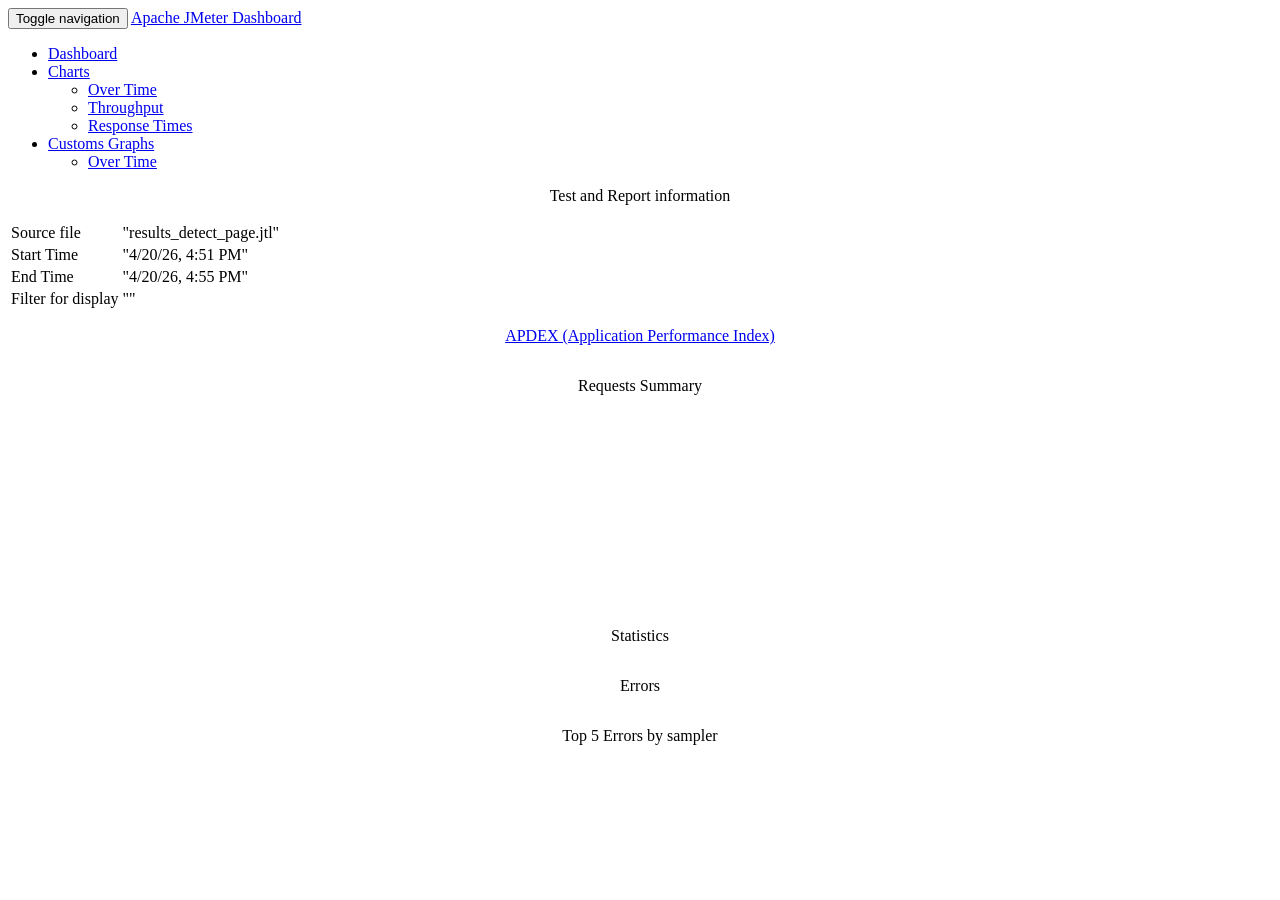
==== perf/report_detect_page/index.html @ 22c48e5e "提交项目" ====
<!DOCTYPE html>
<html lang="en">

<head>

    <meta charset="utf-8">
    <meta http-equiv="X-UA-Compatible" content="IE=edge">
    <meta name="viewport" content="width=device-width, initial-scale=1">
    <meta name="description" content="">
    <meta name="author" content="">

    <title>Apache JMeter Dashboard</title>

     <!-- Bootstrap Core CSS -->
    <link href="sbadmin2-1.0.7/bower_components/bootstrap/dist/css/bootstrap.min.css" rel="stylesheet">

    <!-- MetisMenu CSS -->
    <link href="sbadmin2-1.0.7/bower_components/metisMenu/dist/metisMenu.min.css" rel="stylesheet">

    <!-- Custom CSS -->
    <link href="sbadmin2-1.0.7/dist/css/sb-admin-2.css" rel="stylesheet">

    <!-- Dashboard css -->
    <link href="content/css/dashboard.css" rel="stylesheet">

    <!-- Table sorter -->
    <link href="content/css/theme.blue.css" rel="stylesheet">

    <!-- icon -->
    <link rel="icon" type="image/png" href="content/pages/icon-apache.png" />

    <!-- Custom Fonts -->
    <link href="sbadmin2-1.0.7/bower_components/font-awesome/css/font-awesome.min.css" rel="stylesheet" type="text/css">
</head>

<body>
    <div id="wrapper">
        <nav class="navbar navbar-default navbar-static-top" role="navigation" style="margin-bottom: 0">
            <div class="navbar-header">
                <button type="button" class="navbar-toggle" data-toggle="collapse" data-target=".navbar-collapse">
                    <span class="sr-only">Toggle navigation</span>
                    <span class="icon-bar"></span>
                    <span class="icon-bar"></span>
                    <span class="icon-bar"></span>
                </button>
                <a class="navbar-brand" href="index.html">Apache JMeter Dashboard</a>
            </div>
            <div class="navbar-default sidebar" role="navigation">
                <div class="sidebar-nav navbar-collapse">
                    <ul class="nav" id="side-menu">
                        <li>
                            <a href="index.html"><i class="fa fa-dashboard fa-fw"></i> Dashboard</a>
                        </li>
                        <li>
                            <a href="#"><i class="fa fa-bar-chart-o fa-fw"></i> Charts<span class="fa arrow"></span></a>
                            <ul class="nav nav-second-level">
                                <li>
                                    <a href="content/pages/OverTime.html">Over Time</a>
                                </li>
                                <li>
                                    <a href="content/pages/Throughput.html">Throughput</a>
                                </li>
                                <li>
                                    <a href="content/pages/ResponseTimes.html">Response Times</a>
                                </li>
                            </ul>
                            <!-- /.nav-second-level -->
                        </li>
                        
                        <li>
                            <a href="#"><i class="fa fa-bar-chart-o fa-fw"></i> Customs Graphs<span class="fa arrow"></span></a>
                            <ul class="nav nav-second-level">
                                <li>
                                    <a href="content/pages/CustomsGraphs.html">Over Time</a>
                                </li>
                            </ul>
                        </li>
                    </ul>
                </div>
            </div>
        </nav>
        <div id="page-wrapper">
            <div class="row">
                <div class="col-lg-12">
                     <div class="panel panel-default" >
                        <div class="panel-heading" style="text-align:center;">
                           <p class="dashboard-title">Test and Report information</p>
                        </div>
                        <div class="panel-body">
                        <table id="generalInfos" class="table table-bordered table-condensed " >
                            <tr>
                                <td>Source file</td>
                                <td>"results_detect_page.jtl"</td>
                            </tr>
                            <tr>
                                <td>Start Time</td>
                                <td>"4/20/26, 4:51 PM"</td>
                            </tr>
                            <tr>
                                <td>End Time</td>
                                <td>"4/20/26, 4:55 PM"</td>
                            </tr>
                                <tr>
                                    <td>Filter for display</td>
                                    <td>""</td>
                                </tr>
                        </table>
                     </div>
                </div>
            </div>
            <div class="row">
                <div class="col-lg-6">
                    <div class="panel panel-default" style="text-align:center;">
                        <div class="panel-heading">
                           <p class="dashboard-title"><a href="https://en.wikipedia.org/wiki/Apdex" target="_blank">APDEX (Application Performance Index)</a></p>
                        </div>
                        <div class="panel-body">
                            <section id="apdex" class="col-md-12 table-responsive">
                                <table id="apdexTable" class="table table-bordered table-condensed tablesorter ">
                                </table>
                            </section>
                        </div>
                    </div>
                </div>
                <div class="col-lg-6" >
                    <div class="panel panel-default" style="text-align:center;">
                        <div class="panel-heading">
                           <p class="dashboard-title">Requests Summary</p>
                        </div>
                           <div class="panel-body">
                            <div class="flot-chart" style="height:200px;">
                                <div class="flot-chart-content" id="flot-requests-summary" style="height:200px;"/>
                            </div>
                        </div>
                    </div>
                </div>
            </div>
            <div class="col-lg-12">
                <div class="panel panel-default" style="text-align:center;">
                       <div class="panel-heading" >
                           <p class="dashboard-title">Statistics</p>
                       </div>
                <div class="panel-body ">
                    <section class="col-md-12 table-responsive">
                        <table id="statisticsTable" class="table table-bordered table-condensed tablesorter " >
                        </table>
                    </section>
                </div>
            </div>
            <div class="col-lg-12">
                <div class="panel panel-default" style="text-align:center;">
                    <div class="panel-heading">
                        <p class="dashboard-title">Errors</p>
                    </div>
                    <div class="panel-body">
                        <section class="col-md-12 table-responsive">
                            <table id="errorsTable" class="table table-bordered table-condensed tablesorter ">
                            </table>
                        </section>
                    </div>
                </div>
            </div>
            <div class="col-lg-12">
                <div class="panel panel-default" style="text-align:center;">
                    <div class="panel-heading">
                        <p class="dashboard-title">Top 5 Errors by sampler</p>
                    </div>
                    <div class="panel-body">
                        <section class="col-md-12 table-responsive">
                            <table id="top5ErrorsBySamplerTable" class="table table-bordered table-condensed tablesorter ">
                            </table>
                        </section>
                    </div>
                </div>
            </div>
        </div>
    </div>

    <!-- jQuery -->
    <script src="sbadmin2-1.0.7/bower_components/jquery/dist/jquery.min.js"></script>

    <!-- Bootstrap Core JavaScript -->
    <script src="sbadmin2-1.0.7/bower_components/bootstrap/dist/js/bootstrap.min.js"></script>
    <script src="sbadmin2-1.0.7/bower_components/flot/excanvas.min.js"></script>
    <script src="sbadmin2-1.0.7/bower_components/flot/jquery.flot.js"></script>
    <script src="sbadmin2-1.0.7/bower_components/flot/jquery.flot.pie.js"></script>
    <script src="sbadmin2-1.0.7/bower_components/flot/jquery.flot.resize.js"></script>
    <script src="sbadmin2-1.0.7/bower_components/flot/jquery.flot.time.js"></script>
    <script src="sbadmin2-1.0.7/bower_components/flot.tooltip/js/jquery.flot.tooltip.min.js"></script>
    <script src="sbadmin2-1.0.7/bower_components/flot-axislabels/jquery.flot.axislabels.js"></script>
    <!-- Metis Menu Plugin JavaScript -->
    <script src="sbadmin2-1.0.7/bower_components/metisMenu/dist/metisMenu.min.js"></script>

    <script src="content/js/dashboard-commons.js"></script>
    <script src="content/js/dashboard.js"></script>

    <!-- Custom Theme JavaScript -->
    <script src="sbadmin2-1.0.7/dist/js/sb-admin-2.js"></script>
    <script type="text/javascript" src="content/js/jquery.tablesorter.min.js"></script>

</body>

</html>
---- perf/report_detect_page/sbadmin2-1.0.7/bower_components/metisMenu/dist/metisMenu.min.css ----
/*
 * metismenu - v1.1.3
 * Easy menu jQuery plugin for Twitter Bootstrap 3
 * https://github.com/onokumus/metisMenu
 *
 * Made by Osman Nuri Okumus
 * Under MIT License
 */

.arrow{float:right;line-height:1.42857}.glyphicon.arrow:before{content:"\e079"}.active>a>.glyphicon.arrow:before{content:"\e114"}.fa.arrow:before{content:"\f104"}.active>a>.fa.arrow:before{content:"\f107"}.plus-times{float:right}.fa.plus-times:before{content:"\f067"}.active>a>.fa.plus-times{filter:progid:DXImageTransform.Microsoft.BasicImage(rotation=1);-webkit-transform:rotate(45deg);-moz-transform:rotate(45deg);-ms-transform:rotate(45deg);-o-transform:rotate(45deg);transform:rotate(45deg)}.plus-minus{float:right}.fa.plus-minus:before{content:"\f067"}.active>a>.fa.plus-minus:before{content:"\f068"}
---- perf/report_detect_page/sbadmin2-1.0.7/dist/css/sb-admin-2.css ----
/*!
 * Start Bootstrap - SB Admin 2 Bootstrap Admin Theme (http://startbootstrap.com)
 * Code licensed under the Apache License v2.0.
 * For details, see http://www.apache.org/licenses/LICENSE-2.0.
 */

body {
    background-color: #f8f8f8;
}
.ibox
{
	border: 1px solid black;
	border-color: #e7eaec;
}
#wrapper {
    width: 100%;
}

#page-wrapper {
    padding: 0 15px;
    min-height: 568px;
    background-color: #fff;
}

@media(min-width:768px) {
    #page-wrapper {
        position: inherit;
        margin: 0 0 0 250px;
        padding: 0 30px;
        border-left: 1px solid #e7e7e7;
    }
}

.navbar-top-links {
    margin-right: 0;
}

.navbar-top-links li {
    display: inline-block;
}

.navbar-top-links li:last-child {
    margin-right: 15px;
}

.navbar-top-links li a {
    padding: 15px;
    min-height: 50px;
}

.navbar-top-links .dropdown-menu li {
    display: block;
}

.navbar-top-links .dropdown-menu li:last-child {
    margin-right: 0;
}

.navbar-top-links .dropdown-menu li a {
    padding: 3px 20px;
    min-height: 0;
}

.navbar-top-links .dropdown-menu li a div {
    white-space: normal;
}

.navbar-top-links .dropdown-messages,
.navbar-top-links .dropdown-tasks,
.navbar-top-links .dropdown-alerts {
    width: 310px;
    min-width: 0;
}

.navbar-top-links .dropdown-messages {
    margin-left: 5px;
}

.navbar-top-links .dropdown-tasks {
    margin-left: -59px;
}

.navbar-top-links .dropdown-alerts {
    margin-left: -123px;
}

.navbar-top-links .dropdown-user {
    right: 0;
    left: auto;
}

.sidebar .sidebar-nav.navbar-collapse {
    padding-right: 0;
    padding-left: 0;
}

.sidebar .sidebar-search {
    padding: 15px;
}

.sidebar ul li {
    border-bottom: 1px solid #e7e7e7;
}

.sidebar ul li a.active {
    background-color: #eee;
}

.sidebar .arrow {
    float: right;
}

.sidebar .fa.arrow:before {
    content: "\f104";
}

.sidebar .active>a>.fa.arrow:before {
    content: "\f107";
}

.sidebar .nav-second-level li,
.sidebar .nav-third-level li {
    border-bottom: 0!important;
}

.sidebar .nav-second-level li a {
    padding-left: 37px;
}

.sidebar .nav-third-level li a {
    padding-left: 52px;
}

@media(min-width:768px) {
    .sidebar {
        z-index: 1;
        position: absolute;
        width: 250px;
        margin-top: 51px;
    }

    .navbar-top-links .dropdown-messages,
    .navbar-top-links .dropdown-tasks,
    .navbar-top-links .dropdown-alerts {
        margin-left: auto;
    }
}

.btn-outline {
    color: inherit;
    background-color: transparent;
    transition: all .5s;
}

.btn-primary.btn-outline {
    color: #428bca;
}

.btn-success.btn-outline {
    color: #5cb85c;
}

.btn-info.btn-outline {
    color: #5bc0de;
}

.btn-warning.btn-outline {
    color: #f0ad4e;
}

.btn-danger.btn-outline {
    color: #d9534f;
}

.btn-primary.btn-outline:hover,
.btn-success.btn-outline:hover,
.btn-info.btn-outline:hover,
.btn-warning.btn-outline:hover,
.btn-danger.btn-outline:hover {
    color: #fff;
}

.chat {
    margin: 0;
    padding: 0;
    list-style: none;
}

.chat li {
    margin-bottom: 10px;
    padding-bottom: 5px;
    border-bottom: 1px dotted #999;
}

.chat li.left .chat-body {
    margin-left: 60px;
}

.chat li.right .chat-body {
    margin-right: 60px;
}

.chat li .chat-body p {
    margin: 0;
}

.panel .slidedown .glyphicon,
.chat .glyphicon {
    margin-right: 5px;
}

.chat-panel .panel-body {
    height: 350px;
    overflow-y: scroll;
}

.login-panel {
    margin-top: 25%;
}

.flot-chart {
    display: block;
    height: 400px;
}

.flot-chart-content {
    width: 100%;
    height: 100%;
}

.dataTables_wrapper {
    position: relative;
    clear: both;
}

table.dataTable thead .sorting,
table.dataTable thead .sorting_asc,
table.dataTable thead .sorting_desc,
table.dataTable thead .sorting_asc_disabled,
table.dataTable thead .sorting_desc_disabled {
    background: 0 0;
}

table.dataTable thead .sorting_asc:after {
    content: "\f0de";
    float: right;
    font-family: fontawesome;
}

table.dataTable thead .sorting_desc:after {
    content: "\f0dd";
    float: right;
    font-family: fontawesome;
}

table.dataTable thead .sorting:after {
    content: "\f0dc";
    float: right;
    font-family: fontawesome;
    color: rgba(50,50,50,.5);
}

.btn-circle {
    width: 30px;
    height: 30px;
    padding: 6px 0;
    border-radius: 15px;
    text-align: center;
    font-size: 12px;
    line-height: 1.428571429;
}

.btn-circle.btn-lg {
    width: 50px;
    height: 50px;
    padding: 10px 16px;
    border-radius: 25px;
    font-size: 18px;
    line-height: 1.33;
}

.btn-circle.btn-xl {
    width: 70px;
    height: 70px;
    padding: 10px 16px;
    border-radius: 35px;
    font-size: 24px;
    line-height: 1.33;
}

.show-grid [class^=col-] {
    padding-top: 10px;
    padding-bottom: 10px;
    border: 1px solid #ddd;
    background-color: #eee!important;
}

.show-grid {
    margin: 15px 0;
}

.huge {
    font-size: 40px;
}

.panel-green {
    border-color: #5cb85c;
}

.panel-green .panel-heading {
    border-color: #5cb85c;
    color: #fff;
    background-color: #5cb85c;
}

.panel-green a {
    color: #5cb85c;
}

.panel-green a:hover {
    color: #3d8b3d;
}

.panel-red {
    border-color: #d9534f;
}

.panel-red .panel-heading {
    border-color: #d9534f;
    color: #fff;
    background-color: #d9534f;
}

.panel-red a {
    color: #d9534f;
}

.panel-red a:hover {
    color: #b52b27;
}

.panel-yellow {
    border-color: #f0ad4e;
}

.panel-yellow .panel-heading {
    border-color: #f0ad4e;
    color: #fff;
    background-color: #f0ad4e;
}

.panel-yellow a {
    color: #f0ad4e;
}

.panel-yellow a:hover {
    color: #df8a13;
}
.ui-draggable .panel-heading {
  cursor: move;
}
.panel {
  clear: both;
  margin-bottom: 25px;
  margin-top: 25px;
  padding: 5;
}
.panel:after,
.panel:before {
  display: table;
}
.panel {
  margin-bottom: 20px;
  background-color: #fff;
  border: 1px solid transparent;
  border-radius: 1px;
  -webkit-box-shadow: 0 1px 1px rgba(0, 0, 0, .05);
          box-shadow: 0 1px 1px rgba(0, 0, 0, .05);
}
.panel-heading {
  padding: 10px 15px;
  border-bottom: 1px solid transparent;
  border-top-left-radius: 1px;
  border-top-right-radius: 1px;
}
.panel-heading {
  -moz-border-bottom-colors: none;
  -moz-border-left-colors: none;
  -moz-border-right-colors: none;
  -moz-border-top-colors: none;
  background-color: #ffffff;
  border-color: #e7eaec;
  border-style: solid solid solid;
  border-width: 4px 0px 1px;
  color: inherit;
  margin-bottom: 0;
  padding: 14px 15px 7px;
  height: 48px;
}
.panel-default {
  border-color: #ddd;
}
.panel-default > .panel-heading {
  color: #333;
  background-color: #f5f5f5;
  border-color: #e7eaec;
}

.panel .open > .dropdown-menu {
  left: auto;
  right: 0;
}

.ui-sortable .panel-heading {
  cursor: move;
}
.panel .ui-state-highlight {
  background-color: green;
}
.span-title
{
	font-weight: bold;
	color: darkslategrey;
}
.dashboard-title
{
	font-weight: bold;
	color: darkslategrey;
	font-size: 20px;
	margin-top:-5px;
}
---- perf/report_detect_page/content/css/dashboard.css ----
/*
   Licensed to the Apache Software Foundation (ASF) under one or more
   contributor license agreements.  See the NOTICE file distributed with
   this work for additional information regarding copyright ownership.
   The ASF licenses this file to You under the Apache License, Version 2.0
   (the "License"); you may not use this file except in compliance with
   the License.  You may obtain a copy of the License at

       http://www.apache.org/licenses/LICENSE-2.0

   Unless required by applicable law or agreed to in writing, software
   distributed under the License is distributed on an "AS IS" BASIS,
   WITHOUT WARRANTIES OR CONDITIONS OF ANY KIND, either express or implied.
   See the License for the specific language governing permissions and
   limitations under the License.
*/
#stats td, th
{

    width: 9%;//140px;
    height: 30px;
}
#stats td
{
    text-align: center;
}
#stats th
{
    font-weight:bold;
}
.blue
{
    background-color: #dff0d8;
}
#errors td, th
{
    text-align: center;
    width: 400px;
    height: 30px;
}
#errors td
{

}
#errors th
{
    font-weight:bold;
}
---- perf/report_detect_page/content/css/theme.blue.css ----
/*************
  Blue Theme
 *************/
/* overall */
.tablesorter-blue {
	width: 100%;
	background-color: #fff;
	margin: 10px 0 15px;
	text-align: left;
	border-spacing: 0;
	border: #cdcdcd 1px solid;
	border-width: 1px 0 0 1px;
}
.tablesorter-blue th,
.tablesorter-blue td {
	border: #cdcdcd 1px solid;
	border-width: 0 1px 1px 0;
}

/* header */
.tablesorter-blue th,
.tablesorter-blue thead td {
	font: 12px/18px Arial, Sans-serif;
	font-weight: bold;
	color: #000;
	background-color: #99bfe6;
	border-collapse: collapse;
	padding: 4px;
	text-shadow: 0 1px 0 rgba(204, 204, 204, 0.7);
}
.tablesorter-blue tbody td,
.tablesorter-blue tfoot th,
.tablesorter-blue tfoot td {
	padding: 4px;
	vertical-align: top;
}
.tablesorter-blue .header,
.tablesorter-blue .tablesorter-header {
	/* black (unsorted) double arrow */
	background-image: url([data-uri]);
	/* white (unsorted) double arrow */
	/* background-image: url([data-uri]); */
	/* image */
	/* background-image: url(images/black-unsorted.gif); */
	background-repeat: no-repeat;
	background-position: center right;
	padding: 4px 18px 4px 4px;
	white-space: normal;
	cursor: pointer;
}
.tablesorter-blue .headerSortUp,
.tablesorter-blue .tablesorter-headerSortUp,
.tablesorter-blue .tablesorter-headerAsc {
	background-color: #9fbfdf;
	/* black asc arrow */
	background-image: url([data-uri]);
	/* white asc arrow */
	/* background-image: url([data-uri]); */
	/* image */
	/* background-image: url(images/black-asc.gif); */
}
.tablesorter-blue .headerSortDown,
.tablesorter-blue .tablesorter-headerSortDown,
.tablesorter-blue .tablesorter-headerDesc {
	background-color: #8cb3d9;
	/* black desc arrow */
	background-image: url([data-uri]);
	/* white desc arrow */
	/* background-image: url([data-uri]); */
	/* image */
	/* background-image: url(images/black-desc.gif); */
}
.tablesorter-blue thead .sorter-false {
	background-image: none;
	cursor: default;
	padding: 4px;
}

/* tfoot */
.tablesorter-blue tfoot .tablesorter-headerSortUp,
.tablesorter-blue tfoot .tablesorter-headerSortDown,
.tablesorter-blue tfoot .tablesorter-headerAsc,
.tablesorter-blue tfoot .tablesorter-headerDesc {
	/* remove sort arrows from footer */
	background-image: none;
}

/* tbody */
.tablesorter-blue td {
	color: #3d3d3d;
	background-color: #fff;
	padding: 4px;
	vertical-align: top;
}

/* hovered row colors
 you'll need to add additional lines for
 rows with more than 2 child rows
 */
.tablesorter-blue tbody > tr.hover > td,
.tablesorter-blue tbody > tr:hover > td,
.tablesorter-blue tbody > tr:hover + tr.tablesorter-childRow > td,
.tablesorter-blue tbody > tr:hover + tr.tablesorter-childRow + tr.tablesorter-childRow > td,
.tablesorter-blue tbody > tr.even.hover > td,
.tablesorter-blue tbody > tr.even:hover > td,
.tablesorter-blue tbody > tr.even:hover + tr.tablesorter-childRow > td,
.tablesorter-blue tbody > tr.even:hover + tr.tablesorter-childRow + tr.tablesorter-childRow > td {
	background-color: #d9d9d9;
}
.tablesorter-blue tbody > tr.odd.hover > td,
.tablesorter-blue tbody > tr.odd:hover > td,
.tablesorter-blue tbody > tr.odd:hover + tr.tablesorter-childRow > td,
.tablesorter-blue tbody > tr.odd:hover + tr.tablesorter-childRow + tr.tablesorter-childRow > td {
	background-color: #bfbfbf;
}

/* table processing indicator */
.tablesorter-blue .tablesorter-processing {
	background-position: center center !important;
	background-repeat: no-repeat !important;
	/* background-image: url(images/loading.gif) !important; */
	background-image: url('[data-uri]') !important;
}

/* Zebra Widget - row alternating colors */
.tablesorter-blue tbody tr.odd > td {
	background-color: #ebf2fa;
}
.tablesorter-blue tbody tr.even > td {
	background-color: #fff;
}

/* Column Widget - column sort colors */
.tablesorter-blue td.primary,
.tablesorter-blue tr.odd td.primary {
	background-color: #99b3e6;
}
.tablesorter-blue tr.even td.primary {
	background-color: #c2d1f0;
}
.tablesorter-blue td.secondary,
.tablesorter-blue tr.odd td.secondary {
	background-color: #c2d1f0;
}
.tablesorter-blue tr.even td.secondary {
	background-color: #d6e0f5;
}
.tablesorter-blue td.tertiary,
.tablesorter-blue tr.odd td.tertiary {
	background-color: #d6e0f5;
}
.tablesorter-blue tr.even td.tertiary {
	background-color: #ebf0fa;
}

/* caption */
caption {
	background-color: #fff;
}

/* filter widget */
.tablesorter-blue .tablesorter-filter-row {
	background-color: #eee;
}
.tablesorter-blue .tablesorter-filter-row td {
	background-color: #eee;
	line-height: normal;
	text-align: center; /* center the input */
	-webkit-transition: line-height 0.1s ease;
	-moz-transition: line-height 0.1s ease;
	-o-transition: line-height 0.1s ease;
	transition: line-height 0.1s ease;
}
/* optional disabled input styling */
.tablesorter-blue .tablesorter-filter-row .disabled {
	opacity: 0.5;
	filter: alpha(opacity=50);
	cursor: not-allowed;
}
/* hidden filter row */
.tablesorter-blue .tablesorter-filter-row.hideme td {
	/*** *********************************************** ***/
	/*** change this padding to modify the thickness     ***/
	/*** of the closed filter row (height = padding x 2) ***/
	padding: 2px;
	/*** *********************************************** ***/
	margin: 0;
	line-height: 0;
	cursor: pointer;
}
.tablesorter-blue .tablesorter-filter-row.hideme * {
	height: 1px;
	min-height: 0;
	border: 0;
	padding: 0;
	margin: 0;
	/* don't use visibility: hidden because it disables tabbing */
	opacity: 0;
	filter: alpha(opacity=0);
}
/* filters */
.tablesorter-blue input.tablesorter-filter,
.tablesorter-blue select.tablesorter-filter {
	width: 98%;
	height: auto;
	margin: 0;
	padding: 4px;
	background-color: #fff;
	border: 1px solid #bbb;
	color: #333;
	-webkit-box-sizing: border-box;
	-moz-box-sizing: border-box;
	box-sizing: border-box;
	-webkit-transition: height 0.1s ease;
	-moz-transition: height 0.1s ease;
	-o-transition: height 0.1s ease;
	transition: height 0.1s ease;
}
/* rows hidden by filtering (needed for child rows) */
.tablesorter .filtered {
	display: none;
}

/* ajax error row */
.tablesorter .tablesorter-errorRow td {
	text-align: center;
	cursor: pointer;
	background-color: #e6bf99;
}

.tablesorter .tablesorter-no-sort td {
	font-weight: bold;
}
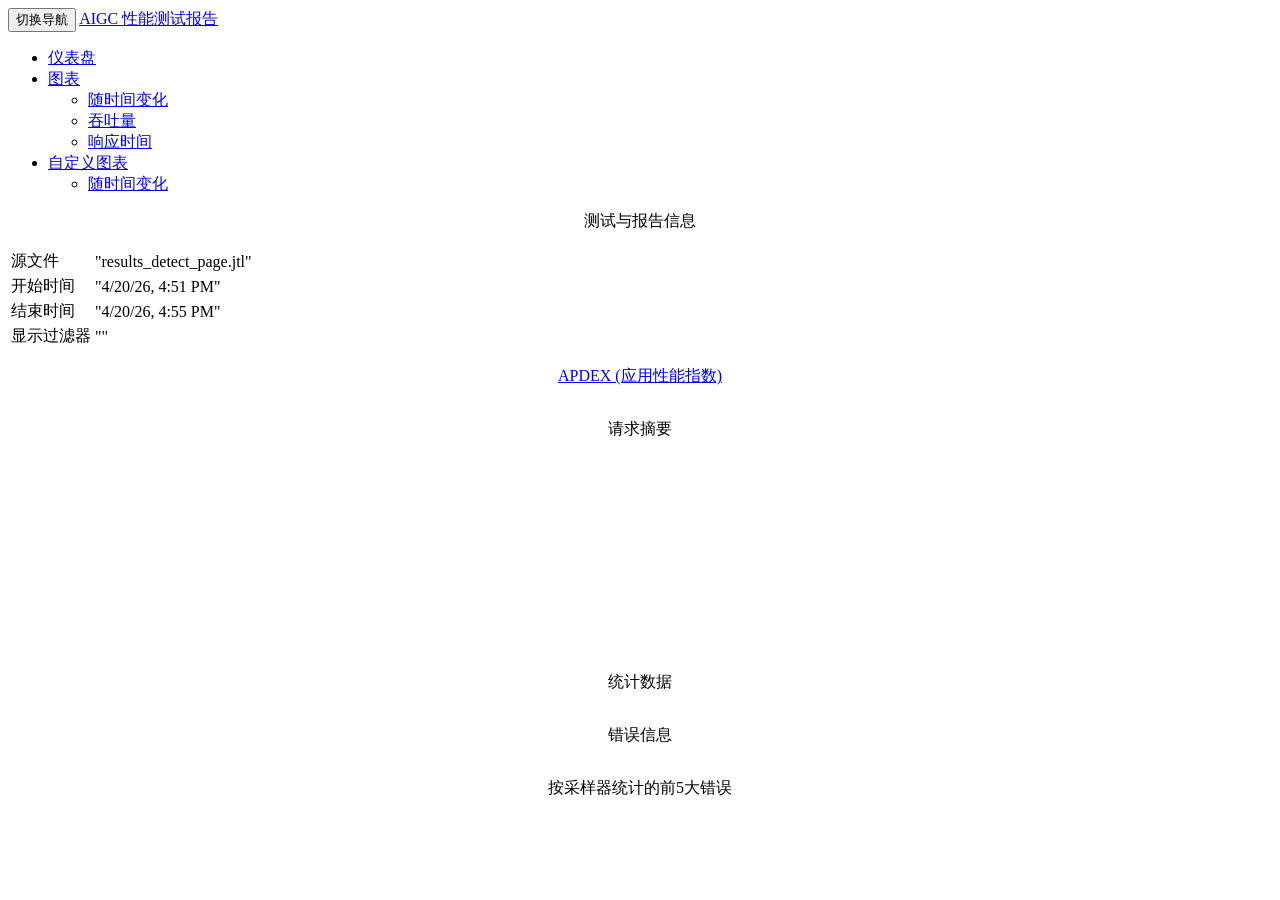
==== commit 26998216: "优化页面标题" ====
--- a/perf/report_detect_page/index.html
+++ b/perf/report_detect_page/index.html
@@ -1,175 +1,163 @@
 <!DOCTYPE html>
-<html lang="en">
+<html lang="zh-CN">
 
 <head>
-
     <meta charset="utf-8">
     <meta http-equiv="X-UA-Compatible" content="IE=edge">
     <meta name="viewport" content="width=device-width, initial-scale=1">
-    <meta name="description" content="">
-    <meta name="author" content="">
+    <meta name="description" content="AIGC Web 检测页性能测试报告">
+    <meta name="author" content="AIGC 开发团队">
 
-    <title>Apache JMeter Dashboard</title>
+    <title>AIGC Web 性能测试报告 - 检测页</title>
 
-     <!-- Bootstrap Core CSS -->
+    <!-- Bootstrap Core CSS -->
     <link href="sbadmin2-1.0.7/bower_components/bootstrap/dist/css/bootstrap.min.css" rel="stylesheet">
-
     <!-- MetisMenu CSS -->
     <link href="sbadmin2-1.0.7/bower_components/metisMenu/dist/metisMenu.min.css" rel="stylesheet">
-
     <!-- Custom CSS -->
     <link href="sbadmin2-1.0.7/dist/css/sb-admin-2.css" rel="stylesheet">
-
     <!-- Dashboard css -->
     <link href="content/css/dashboard.css" rel="stylesheet">
-
     <!-- Table sorter -->
     <link href="content/css/theme.blue.css" rel="stylesheet">
-
     <!-- icon -->
     <link rel="icon" type="image/png" href="content/pages/icon-apache.png" />
-
     <!-- Custom Fonts -->
     <link href="sbadmin2-1.0.7/bower_components/font-awesome/css/font-awesome.min.css" rel="stylesheet" type="text/css">
 </head>
 
 <body>
     <div id="wrapper">
+        <!-- 顶部与侧边栏导航 -->
         <nav class="navbar navbar-default navbar-static-top" role="navigation" style="margin-bottom: 0">
             <div class="navbar-header">
                 <button type="button" class="navbar-toggle" data-toggle="collapse" data-target=".navbar-collapse">
-                    <span class="sr-only">Toggle navigation</span>
+                    <span class="sr-only">切换导航</span>
                     <span class="icon-bar"></span>
                     <span class="icon-bar"></span>
                     <span class="icon-bar"></span>
                 </button>
-                <a class="navbar-brand" href="index.html">Apache JMeter Dashboard</a>
+                <a class="navbar-brand" href="index.html">AIGC 性能测试报告</a>
             </div>
             <div class="navbar-default sidebar" role="navigation">
                 <div class="sidebar-nav navbar-collapse">
                     <ul class="nav" id="side-menu">
                         <li>
-                            <a href="index.html"><i class="fa fa-dashboard fa-fw"></i> Dashboard</a>
+                            <a href="index.html"><i class="fa fa-dashboard fa-fw"></i> 仪表盘</a>
                         </li>
                         <li>
-                            <a href="#"><i class="fa fa-bar-chart-o fa-fw"></i> Charts<span class="fa arrow"></span></a>
+                            <a href="#"><i class="fa fa-bar-chart-o fa-fw"></i> 图表<span class="fa arrow"></span></a>
                             <ul class="nav nav-second-level">
-                                <li>
-                                    <a href="content/pages/OverTime.html">Over Time</a>
-                                </li>
-                                <li>
-                                    <a href="content/pages/Throughput.html">Throughput</a>
-                                </li>
-                                <li>
-                                    <a href="content/pages/ResponseTimes.html">Response Times</a>
-                                </li>
+                                <li><a href="content/pages/OverTime.html">随时间变化</a></li>
+                                <li><a href="content/pages/Throughput.html">吞吐量</a></li>
+                                <li><a href="content/pages/ResponseTimes.html">响应时间</a></li>
                             </ul>
-                            <!-- /.nav-second-level -->
                         </li>
-                        
                         <li>
-                            <a href="#"><i class="fa fa-bar-chart-o fa-fw"></i> Customs Graphs<span class="fa arrow"></span></a>
+                            <a href="#"><i class="fa fa-bar-chart-o fa-fw"></i> 自定义图表<span class="fa arrow"></span></a>
                             <ul class="nav nav-second-level">
-                                <li>
-                                    <a href="content/pages/CustomsGraphs.html">Over Time</a>
-                                </li>
+                                <li><a href="content/pages/CustomsGraphs.html">随时间变化</a></li>
                             </ul>
                         </li>
                     </ul>
                 </div>
             </div>
         </nav>
+
+        <!-- 页面主体内容 -->
         <div id="page-wrapper">
+            <!-- 测试基础信息 -->
             <div class="row">
                 <div class="col-lg-12">
-                     <div class="panel panel-default" >
+                     <div class="panel panel-default">
                         <div class="panel-heading" style="text-align:center;">
-                           <p class="dashboard-title">Test and Report information</p>
+                           <p class="dashboard-title">测试与报告信息</p>
                         </div>
                         <div class="panel-body">
-                        <table id="generalInfos" class="table table-bordered table-condensed " >
-                            <tr>
-                                <td>Source file</td>
-                                <td>"results_detect_page.jtl"</td>
-                            </tr>
-                            <tr>
-                                <td>Start Time</td>
-                                <td>"4/20/26, 4:51 PM"</td>
-                            </tr>
-                            <tr>
-                                <td>End Time</td>
-                                <td>"4/20/26, 4:55 PM"</td>
-                            </tr>
-                                <tr>
-                                    <td>Filter for display</td>
-                                    <td>""</td>
-                                </tr>
-                        </table>
-                     </div>
+                            <table id="generalInfos" class="table table-bordered table-condensed">
+                                <tr><td>源文件</td><td>"results_detect_page.jtl"</td></tr>
+                                <tr><td>开始时间</td><td>"4/20/26, 4:51 PM"</td></tr>
+                                <tr><td>结束时间</td><td>"4/20/26, 4:55 PM"</td></tr>
+                                <tr><td>显示过滤器</td><td>""</td></tr>
+                            </table>
+                        </div>
+                    </div>
                 </div>
             </div>
+
+            <!-- APDEX 与 请求摘要 -->
             <div class="row">
                 <div class="col-lg-6">
                     <div class="panel panel-default" style="text-align:center;">
                         <div class="panel-heading">
-                           <p class="dashboard-title"><a href="https://en.wikipedia.org/wiki/Apdex" target="_blank">APDEX (Application Performance Index)</a></p>
+                           <p class="dashboard-title"><a href="https://en.wikipedia.org/wiki/Apdex" target="_blank">APDEX (应用性能指数)</a></p>
                         </div>
                         <div class="panel-body">
                             <section id="apdex" class="col-md-12 table-responsive">
-                                <table id="apdexTable" class="table table-bordered table-condensed tablesorter ">
-                                </table>
+                                <table id="apdexTable" class="table table-bordered table-condensed tablesorter"></table>
                             </section>
                         </div>
                     </div>
                 </div>
-                <div class="col-lg-6" >
+                <div class="col-lg-6">
                     <div class="panel panel-default" style="text-align:center;">
                         <div class="panel-heading">
-                           <p class="dashboard-title">Requests Summary</p>
+                           <p class="dashboard-title">请求摘要</p>
                         </div>
-                           <div class="panel-body">
+                        <div class="panel-body">
                             <div class="flot-chart" style="height:200px;">
-                                <div class="flot-chart-content" id="flot-requests-summary" style="height:200px;"/>
+                                <!-- 修复了原代码中 div 标签错误自闭合的问题 -->
+                                <div class="flot-chart-content" id="flot-requests-summary" style="height:200px;"></div>
                             </div>
                         </div>
                     </div>
                 </div>
             </div>
-            <div class="col-lg-12">
-                <div class="panel panel-default" style="text-align:center;">
-                       <div class="panel-heading" >
-                           <p class="dashboard-title">Statistics</p>
-                       </div>
-                <div class="panel-body ">
-                    <section class="col-md-12 table-responsive">
-                        <table id="statisticsTable" class="table table-bordered table-condensed tablesorter " >
-                        </table>
-                    </section>
-                </div>
-            </div>
-            <div class="col-lg-12">
-                <div class="panel panel-default" style="text-align:center;">
-                    <div class="panel-heading">
-                        <p class="dashboard-title">Errors</p>
-                    </div>
-                    <div class="panel-body">
-                        <section class="col-md-12 table-responsive">
-                            <table id="errorsTable" class="table table-bordered table-condensed tablesorter ">
-                            </table>
-                        </section>
+
+            <!-- 统计数据 -->
+            <div class="row">
+                <div class="col-lg-12">
+                    <div class="panel panel-default" style="text-align:center;">
+                        <div class="panel-heading">
+                            <p class="dashboard-title">统计数据</p>
+                        </div>
+                        <div class="panel-body">
+                            <section class="col-md-12 table-responsive">
+                                <table id="statisticsTable" class="table table-bordered table-condensed tablesorter"></table>
+                            </section>
+                        </div>
                     </div>
                 </div>
             </div>
-            <div class="col-lg-12">
-                <div class="panel panel-default" style="text-align:center;">
-                    <div class="panel-heading">
-                        <p class="dashboard-title">Top 5 Errors by sampler</p>
+
+            <!-- 错误信息 -->
+            <div class="row">
+                <div class="col-lg-12">
+                    <div class="panel panel-default" style="text-align:center;">
+                        <div class="panel-heading">
+                            <p class="dashboard-title">错误信息</p>
+                        </div>
+                        <div class="panel-body">
+                            <section class="col-md-12 table-responsive">
+                                <table id="errorsTable" class="table table-bordered table-condensed tablesorter"></table>
+                            </section>
+                        </div>
                     </div>
-                    <div class="panel-body">
-                        <section class="col-md-12 table-responsive">
-                            <table id="top5ErrorsBySamplerTable" class="table table-bordered table-condensed tablesorter ">
-                            </table>
-                        </section>
+                </div>
+            </div>
+
+            <!-- 前5大错误 -->
+            <div class="row">
+                <div class="col-lg-12">
+                    <div class="panel panel-default" style="text-align:center;">
+                        <div class="panel-heading">
+                            <p class="dashboard-title">按采样器统计的前5大错误</p>
+                        </div>
+                        <div class="panel-body">
+                            <section class="col-md-12 table-responsive">
+                                <table id="top5ErrorsBySamplerTable" class="table table-bordered table-condensed tablesorter"></table>
+                            </section>
+                        </div>
                     </div>
                 </div>
             </div>
@@ -178,9 +166,9 @@
 
     <!-- jQuery -->
     <script src="sbadmin2-1.0.7/bower_components/jquery/dist/jquery.min.js"></script>
-
     <!-- Bootstrap Core JavaScript -->
     <script src="sbadmin2-1.0.7/bower_components/bootstrap/dist/js/bootstrap.min.js"></script>
+    <!-- Flot Charts -->
     <script src="sbadmin2-1.0.7/bower_components/flot/excanvas.min.js"></script>
     <script src="sbadmin2-1.0.7/bower_components/flot/jquery.flot.js"></script>
     <script src="sbadmin2-1.0.7/bower_components/flot/jquery.flot.pie.js"></script>
@@ -188,16 +176,13 @@
     <script src="sbadmin2-1.0.7/bower_components/flot/jquery.flot.time.js"></script>
     <script src="sbadmin2-1.0.7/bower_components/flot.tooltip/js/jquery.flot.tooltip.min.js"></script>
     <script src="sbadmin2-1.0.7/bower_components/flot-axislabels/jquery.flot.axislabels.js"></script>
-    <!-- Metis Menu Plugin JavaScript -->
+    <!-- Metis Menu Plugin -->
     <script src="sbadmin2-1.0.7/bower_components/metisMenu/dist/metisMenu.min.js"></script>
-
+    <!-- Dashboard JS -->
     <script src="content/js/dashboard-commons.js"></script>
     <script src="content/js/dashboard.js"></script>
-
-    <!-- Custom Theme JavaScript -->
+    <!-- Custom Theme & Table Sorter -->
     <script src="sbadmin2-1.0.7/dist/js/sb-admin-2.js"></script>
     <script type="text/javascript" src="content/js/jquery.tablesorter.min.js"></script>
-
 </body>
-
-</html>
+</html>
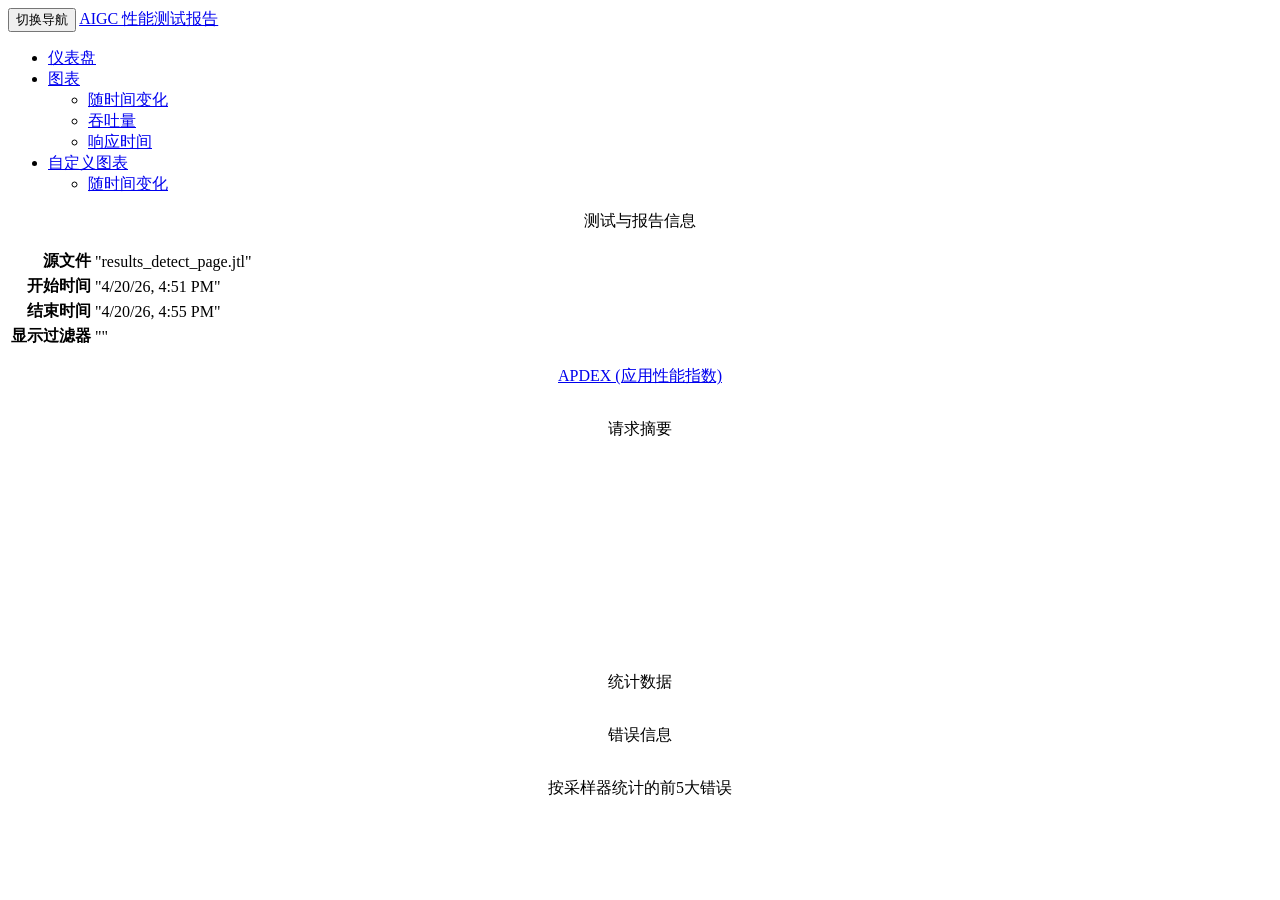
==== commit db5b462c: "样式分离" ====
--- a/perf/report_detect_page/index.html
+++ b/perf/report_detect_page/index.html
@@ -10,26 +10,52 @@
 
     <title>AIGC Web 性能测试报告 - 检测页</title>
 
+    <!-- ==================== CSS 样式引入 ==================== -->
     <!-- Bootstrap Core CSS -->
     <link href="sbadmin2-1.0.7/bower_components/bootstrap/dist/css/bootstrap.min.css" rel="stylesheet">
     <!-- MetisMenu CSS -->
     <link href="sbadmin2-1.0.7/bower_components/metisMenu/dist/metisMenu.min.css" rel="stylesheet">
-    <!-- Custom CSS -->
+    <!-- SB Admin 2 Custom CSS -->
     <link href="sbadmin2-1.0.7/dist/css/sb-admin-2.css" rel="stylesheet">
-    <!-- Dashboard css -->
+    <!-- JMeter Dashboard CSS -->
     <link href="content/css/dashboard.css" rel="stylesheet">
-    <!-- Table sorter -->
+    <!-- Table Sorter Theme -->
     <link href="content/css/theme.blue.css" rel="stylesheet">
-    <!-- icon -->
+    <!-- Font Awesome Icons -->
+    <link href="sbadmin2-1.0.7/bower_components/font-awesome/css/font-awesome.min.css" rel="stylesheet" type="text/css">
+
+    <!-- Favicon -->
     <link rel="icon" type="image/png" href="content/pages/icon-apache.png" />
-    <!-- Custom Fonts -->
-    <link href="sbadmin2-1.0.7/bower_components/font-awesome/css/font-awesome.min.css" rel="stylesheet" type="text/css">
+
+    <!-- ==================== 自定义覆盖样式 ==================== -->
+    <style>
+        /* 统一面板标题居中样式，替代内联 style */
+        .panel-heading-center {
+            text-align: center;
+        }
+        /* 图表容器固定高度 */
+        .chart-container {
+            height: 200px;
+        }
+        /* 导航栏底部间距微调 */
+        .navbar-static-top {
+            margin-bottom: 0;
+        }
+        /* 表格内容左对齐优化，提升数据可读性 */
+        #generalInfos td:first-child {
+            font-weight: bold;
+            text-align: right;
+            width: 30%;
+        }
+    </style>
 </head>
 
 <body>
     <div id="wrapper">
-        <!-- 顶部与侧边栏导航 -->
-        <nav class="navbar navbar-default navbar-static-top" role="navigation" style="margin-bottom: 0">
+
+        <!-- ==================== 顶部与侧边栏导航区域 ==================== -->
+        <nav class="navbar navbar-default navbar-static-top" role="navigation">
+            <!-- 顶部品牌与移动端折叠按钮 -->
             <div class="navbar-header">
                 <button type="button" class="navbar-toggle" data-toggle="collapse" data-target=".navbar-collapse">
                     <span class="sr-only">切换导航</span>
@@ -39,6 +65,8 @@
                 </button>
                 <a class="navbar-brand" href="index.html">AIGC 性能测试报告</a>
             </div>
+
+            <!-- 侧边栏菜单 -->
             <div class="navbar-default sidebar" role="navigation">
                 <div class="sidebar-nav navbar-collapse">
                     <ul class="nav" id="side-menu">
@@ -64,14 +92,15 @@
             </div>
         </nav>
 
-        <!-- 页面主体内容 -->
+        <!-- ==================== 页面主体内容区域 ==================== -->
         <div id="page-wrapper">
-            <!-- 测试基础信息 -->
-            <div class="row">
-                <div class="col-lg-12">
-                     <div class="panel panel-default">
-                        <div class="panel-heading" style="text-align:center;">
-                           <p class="dashboard-title">测试与报告信息</p>
+
+            <!-- 1. 测试基础信息面板 -->
+            <div class="row">
+                <div class="col-lg-12">
+                    <div class="panel panel-default">
+                        <div class="panel-heading panel-heading-center">
+                            <p class="dashboard-title">测试与报告信息</p>
                         </div>
                         <div class="panel-body">
                             <table id="generalInfos" class="table table-bordered table-condensed">
@@ -85,12 +114,15 @@
                 </div>
             </div>
 
-            <!-- APDEX 与 请求摘要 -->
-            <div class="row">
+            <!-- 2. APDEX 与 请求摘要面板 (双列布局) -->
+            <div class="row">
+                <!-- APDEX 指数 -->
                 <div class="col-lg-6">
-                    <div class="panel panel-default" style="text-align:center;">
-                        <div class="panel-heading">
-                           <p class="dashboard-title"><a href="https://en.wikipedia.org/wiki/Apdex" target="_blank">APDEX (应用性能指数)</a></p>
+                    <div class="panel panel-default panel-heading-center">
+                        <div class="panel-heading">
+                            <p class="dashboard-title">
+                                <a href="https://en.wikipedia.org/wiki/Apdex" target="_blank">APDEX (应用性能指数)</a>
+                            </p>
                         </div>
                         <div class="panel-body">
                             <section id="apdex" class="col-md-12 table-responsive">
@@ -99,25 +131,25 @@
                         </div>
                     </div>
                 </div>
+                <!-- 请求摘要饼图 -->
                 <div class="col-lg-6">
-                    <div class="panel panel-default" style="text-align:center;">
-                        <div class="panel-heading">
-                           <p class="dashboard-title">请求摘要</p>
-                        </div>
-                        <div class="panel-body">
-                            <div class="flot-chart" style="height:200px;">
-                                <!-- 修复了原代码中 div 标签错误自闭合的问题 -->
-                                <div class="flot-chart-content" id="flot-requests-summary" style="height:200px;"></div>
+                    <div class="panel panel-default panel-heading-center">
+                        <div class="panel-heading">
+                            <p class="dashboard-title">请求摘要</p>
+                        </div>
+                        <div class="panel-body">
+                            <div class="flot-chart chart-container">
+                                <div class="flot-chart-content" id="flot-requests-summary"></div>
                             </div>
                         </div>
                     </div>
                 </div>
             </div>
 
-            <!-- 统计数据 -->
-            <div class="row">
-                <div class="col-lg-12">
-                    <div class="panel panel-default" style="text-align:center;">
+            <!-- 3. 核心统计数据面板 (全宽) -->
+            <div class="row">
+                <div class="col-lg-12">
+                    <div class="panel panel-default panel-heading-center">
                         <div class="panel-heading">
                             <p class="dashboard-title">统计数据</p>
                         </div>
@@ -130,10 +162,10 @@
                 </div>
             </div>
 
-            <!-- 错误信息 -->
-            <div class="row">
-                <div class="col-lg-12">
-                    <div class="panel panel-default" style="text-align:center;">
+            <!-- 4. 错误信息面板 (全宽) -->
+            <div class="row">
+                <div class="col-lg-12">
+                    <div class="panel panel-default panel-heading-center">
                         <div class="panel-heading">
                             <p class="dashboard-title">错误信息</p>
                         </div>
@@ -146,10 +178,10 @@
                 </div>
             </div>
 
-            <!-- 前5大错误 -->
-            <div class="row">
-                <div class="col-lg-12">
-                    <div class="panel panel-default" style="text-align:center;">
+            <!-- 5. 前5大错误统计面板 (全宽) -->
+            <div class="row">
+                <div class="col-lg-12">
+                    <div class="panel panel-default panel-heading-center">
                         <div class="panel-heading">
                             <p class="dashboard-title">按采样器统计的前5大错误</p>
                         </div>
@@ -161,14 +193,20 @@
                     </div>
                 </div>
             </div>
+
         </div>
+        <!-- /#page-wrapper -->
     </div>
-
-    <!-- jQuery -->
+    <!-- /#wrapper -->
+
+    <!-- ==================== JavaScript 脚本引入 ==================== -->
+    <!-- jQuery 核心库 -->
     <script src="sbadmin2-1.0.7/bower_components/jquery/dist/jquery.min.js"></script>
-    <!-- Bootstrap Core JavaScript -->
+
+    <!-- Bootstrap 核心脚本 -->
     <script src="sbadmin2-1.0.7/bower_components/bootstrap/dist/js/bootstrap.min.js"></script>
-    <!-- Flot Charts -->
+
+    <!-- Flot 图表库及其插件 -->
     <script src="sbadmin2-1.0.7/bower_components/flot/excanvas.min.js"></script>
     <script src="sbadmin2-1.0.7/bower_components/flot/jquery.flot.js"></script>
     <script src="sbadmin2-1.0.7/bower_components/flot/jquery.flot.pie.js"></script>
@@ -176,13 +214,17 @@
     <script src="sbadmin2-1.0.7/bower_components/flot/jquery.flot.time.js"></script>
     <script src="sbadmin2-1.0.7/bower_components/flot.tooltip/js/jquery.flot.tooltip.min.js"></script>
     <script src="sbadmin2-1.0.7/bower_components/flot-axislabels/jquery.flot.axislabels.js"></script>
-    <!-- Metis Menu Plugin -->
+
+    <!-- MetisMenu 折叠菜单插件 -->
     <script src="sbadmin2-1.0.7/bower_components/metisMenu/dist/metisMenu.min.js"></script>
-    <!-- Dashboard JS -->
+
+    <!-- JMeter Dashboard 业务逻辑脚本 -->
     <script src="content/js/dashboard-commons.js"></script>
     <script src="content/js/dashboard.js"></script>
-    <!-- Custom Theme & Table Sorter -->
+
+    <!-- SB Admin 2 主题脚本与表格排序插件 -->
     <script src="sbadmin2-1.0.7/dist/js/sb-admin-2.js"></script>
     <script type="text/javascript" src="content/js/jquery.tablesorter.min.js"></script>
+
 </body>
 </html>
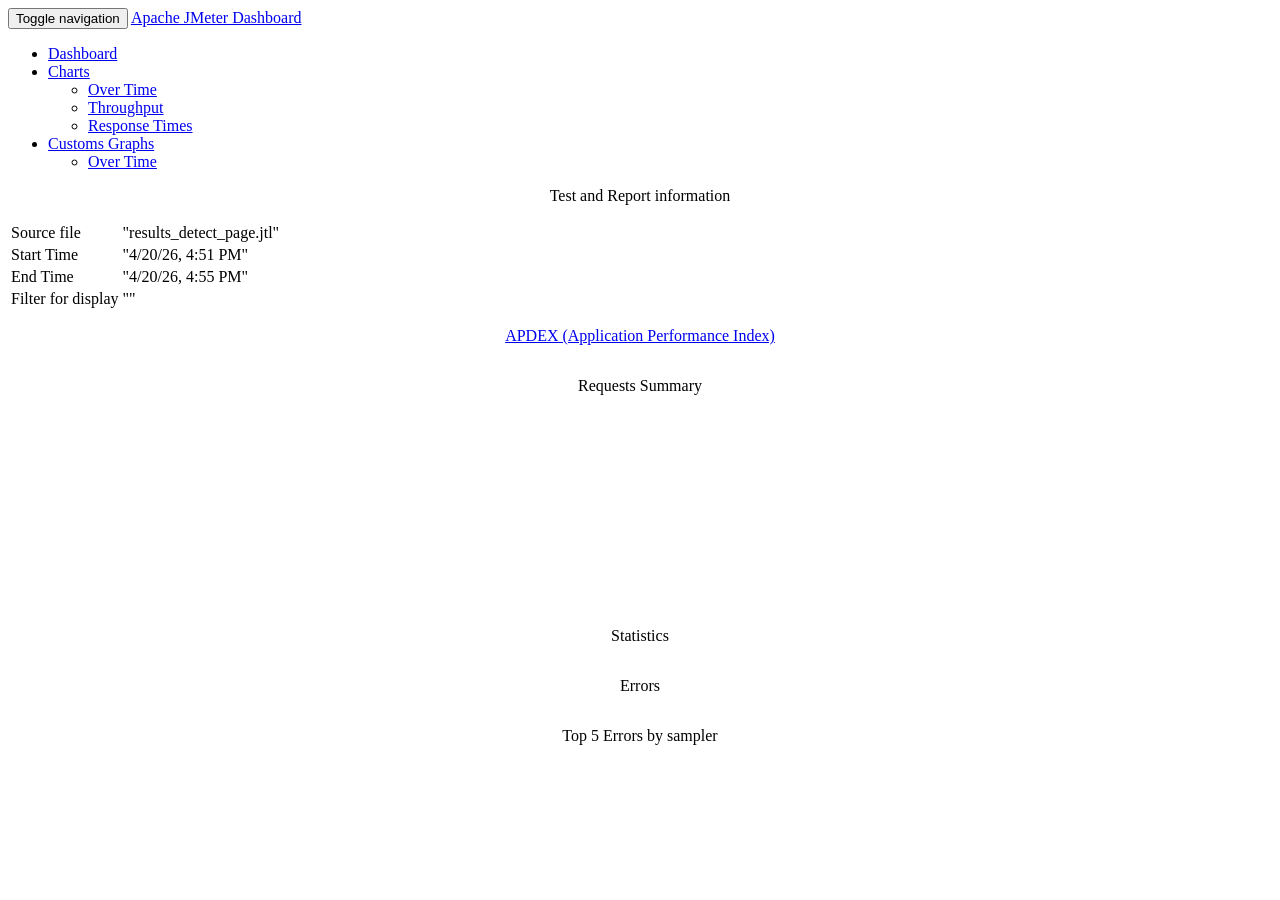
==== commit e6f2ca2d: "上传整个项目，不含超大文件" ====
--- a/perf/report_detect_page/index.html
+++ b/perf/report_detect_page/index.html
@@ -1,212 +1,186 @@
 <!DOCTYPE html>
-<html lang="zh-CN">
+<html lang="en">
 
 <head>
+
     <meta charset="utf-8">
     <meta http-equiv="X-UA-Compatible" content="IE=edge">
     <meta name="viewport" content="width=device-width, initial-scale=1">
-    <meta name="description" content="AIGC Web 检测页性能测试报告">
-    <meta name="author" content="AIGC 开发团队">
-
-    <title>AIGC Web 性能测试报告 - 检测页</title>
-
-    <!-- ==================== CSS 样式引入 ==================== -->
-    <!-- Bootstrap Core CSS -->
+    <meta name="description" content="">
+    <meta name="author" content="">
+
+    <title>Apache JMeter Dashboard</title>
+
+     <!-- Bootstrap Core CSS -->
     <link href="sbadmin2-1.0.7/bower_components/bootstrap/dist/css/bootstrap.min.css" rel="stylesheet">
+
     <!-- MetisMenu CSS -->
     <link href="sbadmin2-1.0.7/bower_components/metisMenu/dist/metisMenu.min.css" rel="stylesheet">
-    <!-- SB Admin 2 Custom CSS -->
+
+    <!-- Custom CSS -->
     <link href="sbadmin2-1.0.7/dist/css/sb-admin-2.css" rel="stylesheet">
-    <!-- JMeter Dashboard CSS -->
+
+    <!-- Dashboard css -->
     <link href="content/css/dashboard.css" rel="stylesheet">
-    <!-- Table Sorter Theme -->
+
+    <!-- Table sorter -->
     <link href="content/css/theme.blue.css" rel="stylesheet">
-    <!-- Font Awesome Icons -->
+
+    <!-- icon -->
+    <link rel="icon" type="image/png" href="content/pages/icon-apache.png" />
+
+    <!-- Custom Fonts -->
     <link href="sbadmin2-1.0.7/bower_components/font-awesome/css/font-awesome.min.css" rel="stylesheet" type="text/css">
-
-    <!-- Favicon -->
-    <link rel="icon" type="image/png" href="content/pages/icon-apache.png" />
-
-    <!-- ==================== 自定义覆盖样式 ==================== -->
-    <style>
-        /* 统一面板标题居中样式，替代内联 style */
-        .panel-heading-center {
-            text-align: center;
-        }
-        /* 图表容器固定高度 */
-        .chart-container {
-            height: 200px;
-        }
-        /* 导航栏底部间距微调 */
-        .navbar-static-top {
-            margin-bottom: 0;
-        }
-        /* 表格内容左对齐优化，提升数据可读性 */
-        #generalInfos td:first-child {
-            font-weight: bold;
-            text-align: right;
-            width: 30%;
-        }
-    </style>
 </head>
 
 <body>
     <div id="wrapper">
-
-        <!-- ==================== 顶部与侧边栏导航区域 ==================== -->
-        <nav class="navbar navbar-default navbar-static-top" role="navigation">
-            <!-- 顶部品牌与移动端折叠按钮 -->
+        <nav class="navbar navbar-default navbar-static-top" role="navigation" style="margin-bottom: 0">
             <div class="navbar-header">
                 <button type="button" class="navbar-toggle" data-toggle="collapse" data-target=".navbar-collapse">
-                    <span class="sr-only">切换导航</span>
+                    <span class="sr-only">Toggle navigation</span>
                     <span class="icon-bar"></span>
                     <span class="icon-bar"></span>
                     <span class="icon-bar"></span>
                 </button>
-                <a class="navbar-brand" href="index.html">AIGC 性能测试报告</a>
-            </div>
-
-            <!-- 侧边栏菜单 -->
+                <a class="navbar-brand" href="index.html">Apache JMeter Dashboard</a>
+            </div>
             <div class="navbar-default sidebar" role="navigation">
                 <div class="sidebar-nav navbar-collapse">
                     <ul class="nav" id="side-menu">
                         <li>
-                            <a href="index.html"><i class="fa fa-dashboard fa-fw"></i> 仪表盘</a>
+                            <a href="index.html"><i class="fa fa-dashboard fa-fw"></i> Dashboard</a>
                         </li>
                         <li>
-                            <a href="#"><i class="fa fa-bar-chart-o fa-fw"></i> 图表<span class="fa arrow"></span></a>
+                            <a href="#"><i class="fa fa-bar-chart-o fa-fw"></i> Charts<span class="fa arrow"></span></a>
                             <ul class="nav nav-second-level">
-                                <li><a href="content/pages/OverTime.html">随时间变化</a></li>
-                                <li><a href="content/pages/Throughput.html">吞吐量</a></li>
-                                <li><a href="content/pages/ResponseTimes.html">响应时间</a></li>
+                                <li>
+                                    <a href="content/pages/OverTime.html">Over Time</a>
+                                </li>
+                                <li>
+                                    <a href="content/pages/Throughput.html">Throughput</a>
+                                </li>
+                                <li>
+                                    <a href="content/pages/ResponseTimes.html">Response Times</a>
+                                </li>
                             </ul>
+                            <!-- /.nav-second-level -->
                         </li>
+                        
                         <li>
-                            <a href="#"><i class="fa fa-bar-chart-o fa-fw"></i> 自定义图表<span class="fa arrow"></span></a>
+                            <a href="#"><i class="fa fa-bar-chart-o fa-fw"></i> Customs Graphs<span class="fa arrow"></span></a>
                             <ul class="nav nav-second-level">
-                                <li><a href="content/pages/CustomsGraphs.html">随时间变化</a></li>
+                                <li>
+                                    <a href="content/pages/CustomsGraphs.html">Over Time</a>
+                                </li>
                             </ul>
                         </li>
                     </ul>
                 </div>
             </div>
         </nav>
-
-        <!-- ==================== 页面主体内容区域 ==================== -->
         <div id="page-wrapper">
-
-            <!-- 1. 测试基础信息面板 -->
             <div class="row">
                 <div class="col-lg-12">
-                    <div class="panel panel-default">
-                        <div class="panel-heading panel-heading-center">
-                            <p class="dashboard-title">测试与报告信息</p>
+                     <div class="panel panel-default" >
+                        <div class="panel-heading" style="text-align:center;">
+                           <p class="dashboard-title">Test and Report information</p>
                         </div>
                         <div class="panel-body">
-                            <table id="generalInfos" class="table table-bordered table-condensed">
-                                <tr><td>源文件</td><td>"results_detect_page.jtl"</td></tr>
-                                <tr><td>开始时间</td><td>"4/20/26, 4:51 PM"</td></tr>
-                                <tr><td>结束时间</td><td>"4/20/26, 4:55 PM"</td></tr>
-                                <tr><td>显示过滤器</td><td>""</td></tr>
-                            </table>
-                        </div>
-                    </div>
-                </div>
-            </div>
-
-            <!-- 2. APDEX 与 请求摘要面板 (双列布局) -->
+                        <table id="generalInfos" class="table table-bordered table-condensed " >
+                            <tr>
+                                <td>Source file</td>
+                                <td>"results_detect_page.jtl"</td>
+                            </tr>
+                            <tr>
+                                <td>Start Time</td>
+                                <td>"4/20/26, 4:51 PM"</td>
+                            </tr>
+                            <tr>
+                                <td>End Time</td>
+                                <td>"4/20/26, 4:55 PM"</td>
+                            </tr>
+                                <tr>
+                                    <td>Filter for display</td>
+                                    <td>""</td>
+                                </tr>
+                        </table>
+                     </div>
+                </div>
+            </div>
             <div class="row">
-                <!-- APDEX 指数 -->
                 <div class="col-lg-6">
-                    <div class="panel panel-default panel-heading-center">
+                    <div class="panel panel-default" style="text-align:center;">
                         <div class="panel-heading">
-                            <p class="dashboard-title">
-                                <a href="https://en.wikipedia.org/wiki/Apdex" target="_blank">APDEX (应用性能指数)</a>
-                            </p>
+                           <p class="dashboard-title"><a href="https://en.wikipedia.org/wiki/Apdex" target="_blank">APDEX (Application Performance Index)</a></p>
                         </div>
                         <div class="panel-body">
                             <section id="apdex" class="col-md-12 table-responsive">
-                                <table id="apdexTable" class="table table-bordered table-condensed tablesorter"></table>
+                                <table id="apdexTable" class="table table-bordered table-condensed tablesorter ">
+                                </table>
                             </section>
                         </div>
                     </div>
                 </div>
-                <!-- 请求摘要饼图 -->
-                <div class="col-lg-6">
-                    <div class="panel panel-default panel-heading-center">
+                <div class="col-lg-6" >
+                    <div class="panel panel-default" style="text-align:center;">
                         <div class="panel-heading">
-                            <p class="dashboard-title">请求摘要</p>
-                        </div>
-                        <div class="panel-body">
-                            <div class="flot-chart chart-container">
-                                <div class="flot-chart-content" id="flot-requests-summary"></div>
+                           <p class="dashboard-title">Requests Summary</p>
+                        </div>
+                           <div class="panel-body">
+                            <div class="flot-chart" style="height:200px;">
+                                <div class="flot-chart-content" id="flot-requests-summary" style="height:200px;"/>
                             </div>
                         </div>
                     </div>
                 </div>
             </div>
-
-            <!-- 3. 核心统计数据面板 (全宽) -->
-            <div class="row">
-                <div class="col-lg-12">
-                    <div class="panel panel-default panel-heading-center">
-                        <div class="panel-heading">
-                            <p class="dashboard-title">统计数据</p>
-                        </div>
-                        <div class="panel-body">
-                            <section class="col-md-12 table-responsive">
-                                <table id="statisticsTable" class="table table-bordered table-condensed tablesorter"></table>
-                            </section>
-                        </div>
-                    </div>
-                </div>
-            </div>
-
-            <!-- 4. 错误信息面板 (全宽) -->
-            <div class="row">
-                <div class="col-lg-12">
-                    <div class="panel panel-default panel-heading-center">
-                        <div class="panel-heading">
-                            <p class="dashboard-title">错误信息</p>
-                        </div>
-                        <div class="panel-body">
-                            <section class="col-md-12 table-responsive">
-                                <table id="errorsTable" class="table table-bordered table-condensed tablesorter"></table>
-                            </section>
-                        </div>
-                    </div>
-                </div>
-            </div>
-
-            <!-- 5. 前5大错误统计面板 (全宽) -->
-            <div class="row">
-                <div class="col-lg-12">
-                    <div class="panel panel-default panel-heading-center">
-                        <div class="panel-heading">
-                            <p class="dashboard-title">按采样器统计的前5大错误</p>
-                        </div>
-                        <div class="panel-body">
-                            <section class="col-md-12 table-responsive">
-                                <table id="top5ErrorsBySamplerTable" class="table table-bordered table-condensed tablesorter"></table>
-                            </section>
-                        </div>
-                    </div>
-                </div>
-            </div>
-
+            <div class="col-lg-12">
+                <div class="panel panel-default" style="text-align:center;">
+                       <div class="panel-heading" >
+                           <p class="dashboard-title">Statistics</p>
+                       </div>
+                <div class="panel-body ">
+                    <section class="col-md-12 table-responsive">
+                        <table id="statisticsTable" class="table table-bordered table-condensed tablesorter " >
+                        </table>
+                    </section>
+                </div>
+            </div>
+            <div class="col-lg-12">
+                <div class="panel panel-default" style="text-align:center;">
+                    <div class="panel-heading">
+                        <p class="dashboard-title">Errors</p>
+                    </div>
+                    <div class="panel-body">
+                        <section class="col-md-12 table-responsive">
+                            <table id="errorsTable" class="table table-bordered table-condensed tablesorter ">
+                            </table>
+                        </section>
+                    </div>
+                </div>
+            </div>
+            <div class="col-lg-12">
+                <div class="panel panel-default" style="text-align:center;">
+                    <div class="panel-heading">
+                        <p class="dashboard-title">Top 5 Errors by sampler</p>
+                    </div>
+                    <div class="panel-body">
+                        <section class="col-md-12 table-responsive">
+                            <table id="top5ErrorsBySamplerTable" class="table table-bordered table-condensed tablesorter ">
+                            </table>
+                        </section>
+                    </div>
+                </div>
+            </div>
         </div>
-        <!-- /#page-wrapper -->
     </div>
-    <!-- /#wrapper -->
-
-    <!-- ==================== JavaScript 脚本引入 ==================== -->
-    <!-- jQuery 核心库 -->
+
+    <!-- jQuery -->
     <script src="sbadmin2-1.0.7/bower_components/jquery/dist/jquery.min.js"></script>
 
-    <!-- Bootstrap 核心脚本 -->
+    <!-- Bootstrap Core JavaScript -->
     <script src="sbadmin2-1.0.7/bower_components/bootstrap/dist/js/bootstrap.min.js"></script>
-
-    <!-- Flot 图表库及其插件 -->
     <script src="sbadmin2-1.0.7/bower_components/flot/excanvas.min.js"></script>
     <script src="sbadmin2-1.0.7/bower_components/flot/jquery.flot.js"></script>
     <script src="sbadmin2-1.0.7/bower_components/flot/jquery.flot.pie.js"></script>
@@ -214,17 +188,16 @@
     <script src="sbadmin2-1.0.7/bower_components/flot/jquery.flot.time.js"></script>
     <script src="sbadmin2-1.0.7/bower_components/flot.tooltip/js/jquery.flot.tooltip.min.js"></script>
     <script src="sbadmin2-1.0.7/bower_components/flot-axislabels/jquery.flot.axislabels.js"></script>
-
-    <!-- MetisMenu 折叠菜单插件 -->
+    <!-- Metis Menu Plugin JavaScript -->
     <script src="sbadmin2-1.0.7/bower_components/metisMenu/dist/metisMenu.min.js"></script>
 
-    <!-- JMeter Dashboard 业务逻辑脚本 -->
     <script src="content/js/dashboard-commons.js"></script>
     <script src="content/js/dashboard.js"></script>
 
-    <!-- SB Admin 2 主题脚本与表格排序插件 -->
+    <!-- Custom Theme JavaScript -->
     <script src="sbadmin2-1.0.7/dist/js/sb-admin-2.js"></script>
     <script type="text/javascript" src="content/js/jquery.tablesorter.min.js"></script>
 
 </body>
-</html>+
+</html>
